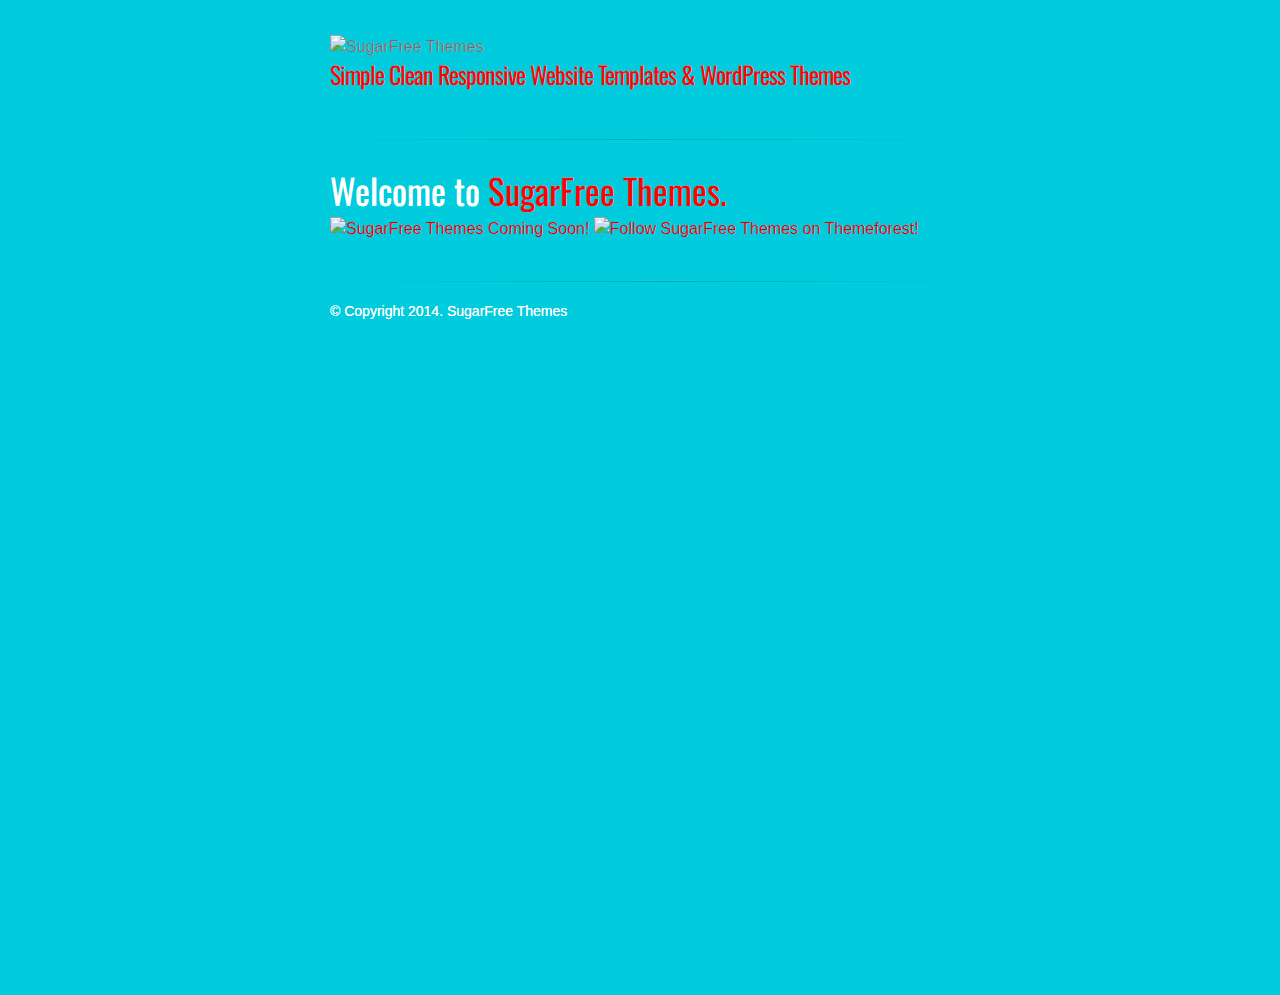
==== index.html @ d7a2fd0b "Update index.html" ====
<!DOCTYPE html>
<html>
  <head>
    <meta charset='utf-8'>
    <meta http-equiv="X-UA-Compatible" content="chrome=1">
    <link href='http://fonts.googleapis.com/css?family=Oswald:700' rel='stylesheet' type='text/css'>
    <link href='https://fonts.googleapis.com/css?family=Chivo:900' rel='stylesheet' type='text/css'>
    <link rel="stylesheet" type="text/css" href="stylesheets/stylesheet.css" media="screen" />
    <link rel="stylesheet" type="text/css" href="stylesheets/pygment_trac.css" media="screen" />
    <link rel="stylesheet" type="text/css" href="stylesheets/print.css" media="print" />
    <!--[if lt IE 9]>
    <script src="//html5shiv.googlecode.com/svn/trunk/html5.js"></script>
    <![endif]-->
    <link rel="shortcut icon" href="https://cloud.githubusercontent.com/assets/4143585/3349651/2ed37812-f971-11e3-8c92-13d877ee3c6d.png">
    <title>SugarFree Themes by Hatim Zuzzer</title>
  </head>

  <body>
    <div id="container">
      <div class="inner">

        <header>
          <img src="https://cloud.githubusercontent.com/assets/4143585/3349667/3b01a8b0-f972-11e3-8f32-6d5289880b62.png" alt="SugarFree Themes" />
          <h2 style="color:#FF0000; font-family:Oswald">Simple Clean Responsive Website Templates &amp; WordPress Themes</h2>
        </header>


        <hr>

        <section id="main_content">
          <a href="http://themeforest.net/user/sugarfreethemes" target="_blank"><h1 style="color:#FF0000; font-family:Oswald; font-size:35px"><span style="color:#FFFFFF;">Welcome to </span>SugarFree Themes.</h1></a>
<a href="http://themeforest.net/user/sugarfreethemes" target="_blank"><img src="https://cloud.githubusercontent.com/assets/4143585/3349686/27869a6a-f973-11e3-9f9b-e6df788e2074.png" alt="SugarFree Themes Coming Soon!" /></a>
<a href="http://themeforest.net/user/sugarfreethemes" target="_blank"><img src="https://cloud.githubusercontent.com/assets/4143585/3362728/c72539a6-fb0c-11e3-8e34-1715ee7b87fb.png" alt="Follow SugarFree Themes on Themeforest!" /></a>
</section>
 
        <footer>
         <span style="color:#FFFFFF;">
         © Copyright 2014. <a href="http://themeforest.net/user/sugarfreethemes" target="_blank">SugarFree Themes</a>
         </span>
       </footer>

                  <script type="text/javascript">
            var gaJsHost = (("https:" == document.location.protocol) ? "https://ssl." : "http://www.");
            document.write(unescape("%3Cscript src='" + gaJsHost + "google-analytics.com/ga.js' type='text/javascript'%3E%3C/script%3E"));
          </script>
          <script type="text/javascript">
            try {
              var pageTracker = _gat._getTracker("UA-52137979-1");
            pageTracker._trackPageview();
            } catch(err) {}
          </script>

      </div>
    </div>
  </body>
</html>
---- stylesheets/stylesheet.css ----
/* http://meyerweb.com/eric/tools/css/reset/ 
   v2.0 | 20110126
   License: none (public domain)
*/
html, body, div, span, applet, object, iframe,
h1, h2, h3, h4, h5, h6, p, blockquote, pre,
a, abbr, acronym, address, big, cite, code,
del, dfn, em, img, ins, kbd, q, s, samp,
small, strike, strong, sub, sup, tt, var,
b, u, i, center,
dl, dt, dd, ol, ul, li,
fieldset, form, label, legend,
table, caption, tbody, tfoot, thead, tr, th, td,
article, aside, canvas, details, embed, 
figure, figcaption, footer, header, hgroup, 
menu, nav, output, ruby, section, summary,
time, mark, audio, video {
	margin: 0;
	padding: 0;
	border: 0;
	font-size: 100%;
	font: inherit;
	vertical-align: baseline;
}
/* HTML5 display-role reset for older browsers */
article, aside, details, figcaption, figure, 
footer, header, hgroup, menu, nav, section {
	display: block;
}
body {
	line-height: 1;
}
ol, ul {
	list-style: none;
}
blockquote, q {
	quotes: none;
}
blockquote:before, blockquote:after,
q:before, q:after {
	content: '';
	content: none;
}
table {
	border-collapse: collapse;
	border-spacing: 0;
}

/* LAYOUT STYLES */
body {
  font-size: 1em;
  line-height: 1.5; 
  background: #e7e7e7 url(../images/body-bg.png) 0 0 repeat;
  font-family: 'Helvetica Neue', Helvetica, Arial, serif;
  text-shadow: 0 0px 0 rgba(255, 255, 255, 0.9);
  color: #6d6d6d;
}

a {
  color: #d5000d;
}
a:hover {
  color: #c5000c;
}

header {
  padding-top: 35px;
  padding-bottom: 25px;
}

header h1 {
  font-family: 'Chivo', 'Helvetica Neue', Helvetica, Arial, serif; font-weight: 900;
  letter-spacing: -1px;
  font-size: 48px;
  color: #303030;
  line-height: 1.2;
}

header h2 {
  letter-spacing: -1px;
  font-size: 24px;
  color: #aaa;
  font-weight: normal;
  line-height: 1.3;
}

#container {
  /*background: transparent url(../images/highlight-bg.jpg) 50% 0 no-repeat; */
  background:#0CD;
  min-height: 995px;
}

.inner {
  width: 620px;
  margin: 0 auto;
}

#container .inner img {
  max-width: 100%;
}

#downloads {
  margin-bottom: 40px;
}

a.button {
  -moz-border-radius: 30px;
  -webkit-border-radius: 30px;                     
  border-radius: 30px;
  border-top: solid 1px #cbcbcb;
  border-left: solid 1px #b7b7b7;
  border-right: solid 1px #b7b7b7;
  border-bottom: solid 1px #b3b3b3;
  color: #303030;
  line-height: 25px;
  font-weight: bold;
  font-size: 15px;
  padding: 12px 8px 12px 8px;
  display: block;
  float: left;
  width: 179px;
  margin-right: 14px;  
  background: #fdfdfd; /* Old browsers */
  background: -moz-linear-gradient(top,  #fdfdfd 0%, #f2f2f2 100%); /* FF3.6+ */
  background: -webkit-gradient(linear, left top, left bottom, color-stop(0%,#fdfdfd), color-stop(100%,#f2f2f2)); /* Chrome,Safari4+ */
  background: -webkit-linear-gradient(top,  #fdfdfd 0%,#f2f2f2 100%); /* Chrome10+,Safari5.1+ */
  background: -o-linear-gradient(top,  #fdfdfd 0%,#f2f2f2 100%); /* Opera 11.10+ */
  background: -ms-linear-gradient(top,  #fdfdfd 0%,#f2f2f2 100%); /* IE10+ */
  background: linear-gradient(top,  #fdfdfd 0%,#f2f2f2 100%); /* W3C */
  filter: progid:DXImageTransform.Microsoft.gradient( startColorstr='#fdfdfd', endColorstr='#f2f2f2',GradientType=0 ); /* IE6-9 */
  -webkit-box-shadow: 10px 10px 5px #888;
  -moz-box-shadow: 10px 10px 5px #888;
  box-shadow: 0px 1px 5px #e8e8e8;
}
a.button:hover {
  border-top: solid 1px #b7b7b7;
  border-left: solid 1px #b3b3b3;
  border-right: solid 1px #b3b3b3;
  border-bottom: solid 1px #b3b3b3;
  background: #fafafa; /* Old browsers */
  background: -moz-linear-gradient(top,  #fdfdfd 0%, #f6f6f6 100%); /* FF3.6+ */
  background: -webkit-gradient(linear, left top, left bottom, color-stop(0%,#fdfdfd), color-stop(100%,#f6f6f6)); /* Chrome,Safari4+ */
  background: -webkit-linear-gradient(top,  #fdfdfd 0%,#f6f6f6 100%); /* Chrome10+,Safari5.1+ */
  background: -o-linear-gradient(top,  #fdfdfd 0%,#f6f6f6 100%); /* Opera 11.10+ */
  background: -ms-linear-gradient(top,  #fdfdfd 0%,#f6f6f6 100%); /* IE10+ */
  background: linear-gradient(top,  #fdfdfd 0%,#f6f6f6, 100%); /* W3C */
  filter: progid:DXImageTransform.Microsoft.gradient( startColorstr='#fdfdfd', endColorstr='#f6f6f6',GradientType=0 ); /* IE6-9 */
}

a.button span {
  padding-left: 50px;
  display: block;
  height: 23px;
}

#download-zip span {
  background: transparent url(../images/zip-icon.png) 12px 50% no-repeat;
}
#download-tar-gz span {
  background: transparent url(../images/tar-gz-icon.png) 12px 50% no-repeat;
}
#view-on-github span {
  background: transparent url(../images/octocat-icon.png) 12px 50% no-repeat;
}
#view-on-github {
  margin-right: 0;
}

code, pre {
  font-family: Monaco, "Bitstream Vera Sans Mono", "Lucida Console", Terminal;
  color: #222;
  margin-bottom: 30px;
  font-size: 14px;
}

code {
  background-color: #f2f2f2;
  border: solid 1px #ddd;
  padding: 0 3px;
}

pre {
  padding: 20px;
  background: #303030;
  color: #f2f2f2;
  text-shadow: none;
  overflow: auto;
}
pre code {
  color: #f2f2f2;
  background-color: #303030;
  border: none;
  padding: 0;
}

ul, ol, dl {
  margin-bottom: 20px;
}


/* COMMON STYLES */

hr {
  height: 1px;
  line-height: 1px;
  margin-top: 1em;
  padding-bottom: 1em;
  border: none;
  background: transparent url('../images/hr.png') 50% 0 no-repeat;
}

strong {
  font-weight: bold;
}

em {
  font-style: italic;
}

table {
  width: 100%;
  border: 1px solid #ebebeb;
}

th {
  font-weight: 500;
}

td {
  border: 1px solid #ebebeb;
  text-align: center; 
  font-weight: 300;
}

form {
  background: #f2f2f2;
  padding: 20px;
  
}


/* GENERAL ELEMENT TYPE STYLES */

h1 {
  font-size: 32px;
} 

h2 {
  font-size: 22px;
  font-weight: bold;
  color: #303030;
  margin-bottom: 8px;
} 

h3 {
  color: #d5000d;
  font-size: 18px;
  font-weight: bold;
  margin-bottom: 8px;
} 
 
h4 {
  font-size: 16px;
  color: #303030;
  font-weight: bold;
} 

h5 {
  font-size: 1em;
  color: #303030;
} 

h6 {
  font-size: .8em;
  color: #303030;
} 

p {
  font-weight: 300;
  margin-bottom: 20px;
}
 
a {
  text-decoration: none;
}

p a {
  font-weight: 400;
}

blockquote {
  font-size: 1.6em;
  border-left: 10px solid #e9e9e9;
  margin-bottom: 20px;
  padding: 0 0 0 30px;
}

ul li {
  list-style: disc inside;
  padding-left: 20px;
}

ol li {
  list-style: decimal inside;
  padding-left: 3px;
}

dl dt {
  color: #303030;
}

footer {
  background: transparent url('../images/hr.png') 0 0 no-repeat;
  margin-top: 40px;
  padding-top: 20px;
  padding-bottom: 30px;
  font-size: 14px;
  color: #aaa;
  font-family:Arial;
}

footer a {
  color: #FFF;
}
footer a:hover {
  color: #F00;
}

/* MISC */
.clearfix:after {
  clear: both;
  content: '.';
  display: block;
  visibility: hidden;
  height: 0;
}

.clearfix {display: inline-block;}
* html .clearfix {height: 1%;}
.clearfix {display: block;}

/* #Media Queries
================================================== */

/* Smaller than standard 960 (devices and browsers) */
@media only screen and (max-width: 959px) {}

/* Tablet Portrait size to standard 960 (devices and browsers) */
@media only screen and (min-width: 768px) and (max-width: 959px) {}

/* All Mobile Sizes (devices and browser) */
@media only screen and (max-width: 767px) {
  header {
    padding-top: 10px;
    padding-bottom: 10px;
  }
  #downloads {
    margin-bottom: 25px;
  }
  #download-zip, #download-tar-gz {
    display: none;
  }
  .inner {
    width: 94%;
    margin: 0 auto;
  }
}

/* Mobile Landscape Size to Tablet Portrait (devices and browsers) */
@media only screen and (min-width: 480px) and (max-width: 767px) {}

/* Mobile Portrait Size to Mobile Landscape Size (devices and browsers) */
@media only screen and (max-width: 479px) {}
---- stylesheets/pygment_trac.css ----
.highlight  { background: #ffffff; }
.highlight .c { color: #999988; font-style: italic } /* Comment */
.highlight .err { color: #a61717; background-color: #e3d2d2 } /* Error */
.highlight .k { font-weight: bold } /* Keyword */
.highlight .o { font-weight: bold } /* Operator */
.highlight .cm { color: #999988; font-style: italic } /* Comment.Multiline */
.highlight .cp { color: #999999; font-weight: bold } /* Comment.Preproc */
.highlight .c1 { color: #999988; font-style: italic } /* Comment.Single */
.highlight .cs { color: #999999; font-weight: bold; font-style: italic } /* Comment.Special */
.highlight .gd { color: #000000; background-color: #ffdddd } /* Generic.Deleted */
.highlight .gd .x { color: #000000; background-color: #ffaaaa } /* Generic.Deleted.Specific */
.highlight .ge { font-style: italic } /* Generic.Emph */
.highlight .gr { color: #aa0000 } /* Generic.Error */
.highlight .gh { color: #999999 } /* Generic.Heading */
.highlight .gi { color: #000000; background-color: #ddffdd } /* Generic.Inserted */
.highlight .gi .x { color: #000000; background-color: #aaffaa } /* Generic.Inserted.Specific */
.highlight .go { color: #888888 } /* Generic.Output */
.highlight .gp { color: #555555 } /* Generic.Prompt */
.highlight .gs { font-weight: bold } /* Generic.Strong */
.highlight .gu { color: #800080; font-weight: bold; } /* Generic.Subheading */
.highlight .gt { color: #aa0000 } /* Generic.Traceback */
.highlight .kc { font-weight: bold } /* Keyword.Constant */
.highlight .kd { font-weight: bold } /* Keyword.Declaration */
.highlight .kn { font-weight: bold } /* Keyword.Namespace */
.highlight .kp { font-weight: bold } /* Keyword.Pseudo */
.highlight .kr { font-weight: bold } /* Keyword.Reserved */
.highlight .kt { color: #445588; font-weight: bold } /* Keyword.Type */
.highlight .m { color: #009999 } /* Literal.Number */
.highlight .s { color: #d14 } /* Literal.String */
.highlight .na { color: #008080 } /* Name.Attribute */
.highlight .nb { color: #0086B3 } /* Name.Builtin */
.highlight .nc { color: #445588; font-weight: bold } /* Name.Class */
.highlight .no { color: #008080 } /* Name.Constant */
.highlight .ni { color: #800080 } /* Name.Entity */
.highlight .ne { color: #990000; font-weight: bold } /* Name.Exception */
.highlight .nf { color: #990000; font-weight: bold } /* Name.Function */
.highlight .nn { color: #555555 } /* Name.Namespace */
.highlight .nt { color: #000080 } /* Name.Tag */
.highlight .nv { color: #008080 } /* Name.Variable */
.highlight .ow { font-weight: bold } /* Operator.Word */
.highlight .w { color: #bbbbbb } /* Text.Whitespace */
.highlight .mf { color: #009999 } /* Literal.Number.Float */
.highlight .mh { color: #009999 } /* Literal.Number.Hex */
.highlight .mi { color: #009999 } /* Literal.Number.Integer */
.highlight .mo { color: #009999 } /* Literal.Number.Oct */
.highlight .sb { color: #d14 } /* Literal.String.Backtick */
.highlight .sc { color: #d14 } /* Literal.String.Char */
.highlight .sd { color: #d14 } /* Literal.String.Doc */
.highlight .s2 { color: #d14 } /* Literal.String.Double */
.highlight .se { color: #d14 } /* Literal.String.Escape */
.highlight .sh { color: #d14 } /* Literal.String.Heredoc */
.highlight .si { color: #d14 } /* Literal.String.Interpol */
.highlight .sx { color: #d14 } /* Literal.String.Other */
.highlight .sr { color: #009926 } /* Literal.String.Regex */
.highlight .s1 { color: #d14 } /* Literal.String.Single */
.highlight .ss { color: #990073 } /* Literal.String.Symbol */
.highlight .bp { color: #999999 } /* Name.Builtin.Pseudo */
.highlight .vc { color: #008080 } /* Name.Variable.Class */
.highlight .vg { color: #008080 } /* Name.Variable.Global */
.highlight .vi { color: #008080 } /* Name.Variable.Instance */
.highlight .il { color: #009999 } /* Literal.Number.Integer.Long */

.type-csharp .highlight .k { color: #0000FF }
.type-csharp .highlight .kt { color: #0000FF }
.type-csharp .highlight .nf { color: #000000; font-weight: normal }
.type-csharp .highlight .nc { color: #2B91AF }
.type-csharp .highlight .nn { color: #000000 }
.type-csharp .highlight .s { color: #A31515 }
.type-csharp .highlight .sc { color: #A31515 }
---- stylesheets/print.css ----
html, body, div, span, applet, object, iframe,
h1, h2, h3, h4, h5, h6, p, blockquote, pre,
a, abbr, acronym, address, big, cite, code,
del, dfn, em, img, ins, kbd, q, s, samp,
small, strike, strong, sub, sup, tt, var,
b, u, i, center,
dl, dt, dd, ol, ul, li,
fieldset, form, label, legend,
table, caption, tbody, tfoot, thead, tr, th, td,
article, aside, canvas, details, embed, 
figure, figcaption, footer, header, hgroup, 
menu, nav, output, ruby, section, summary,
time, mark, audio, video {
  margin: 0;
  padding: 0;
  border: 0;
  font-size: 100%;
  font: inherit;
  vertical-align: baseline;
}
/* HTML5 display-role reset for older browsers */
article, aside, details, figcaption, figure, 
footer, header, hgroup, menu, nav, section {
  display: block;
}
body {
  line-height: 1;
}
ol, ul {
  list-style: none;
}
blockquote, q {
  quotes: none;
}
blockquote:before, blockquote:after,
q:before, q:after {
  content: '';
  content: none;
}
table {
  border-collapse: collapse;
  border-spacing: 0;
}
body {
  font-size: 13px;
  line-height: 1.5; 
  font-family: 'Helvetica Neue', Helvetica, Arial, serif;
  color: #000;
}

a {
  color: #d5000d;
  font-weight: bold;
}

header {
  padding-top: 35px;
  padding-bottom: 10px;
}

header h1 {
  font-weight: bold;
  letter-spacing: -1px;
  font-size: 48px;
  color: #303030;
  line-height: 1.2;
}

header h2 {
  letter-spacing: -1px;
  font-size: 24px;
  color: #aaa;
  font-weight: normal;
  line-height: 1.3;
}
#downloads {
  display: none;
}
#main_content {
  padding-top: 20px;
}

code, pre {
  font-family: Monaco, "Bitstream Vera Sans Mono", "Lucida Console", Terminal;
  color: #222;
  margin-bottom: 30px;
  font-size: 12px;
}

code {
  padding: 0 3px;
}

pre {
  border: solid 1px #ddd;
  padding: 20px;
  overflow: auto;
}
pre code {
  padding: 0;
}

ul, ol, dl {
  margin-bottom: 20px;
}


/* COMMON STYLES */

table {
  width: 100%;
  border: 1px solid #ebebeb;
}

th {
  font-weight: 500;
}

td {
  border: 1px solid #ebebeb;
  text-align: center; 
  font-weight: 300;
}

form {
  background: #f2f2f2;
  padding: 20px;
  
}


/* GENERAL ELEMENT TYPE STYLES */

h1 {
  font-size: 2.8em;
} 

h2 {
  font-size: 22px;
  font-weight: bold;
  color: #303030;
  margin-bottom: 8px;
} 

h3 {
  color: #d5000d;
  font-size: 18px;
  font-weight: bold;
  margin-bottom: 8px;
} 
 
h4 {
  font-size: 16px;
  color: #303030;
  font-weight: bold;
} 

h5 {
  font-size: 1em;
  color: #303030;
} 

h6 {
  font-size: .8em;
  color: #303030;
} 

p {
  font-weight: 300;
  margin-bottom: 20px;
}
 
a {
  text-decoration: none;
}

p a {
  font-weight: 400;
}

blockquote {
  font-size: 1.6em;
  border-left: 10px solid #e9e9e9;
  margin-bottom: 20px;
  padding: 0 0 0 30px;
}

ul li {
  list-style: disc inside;
  padding-left: 20px;
}

ol li {
  list-style: decimal inside;
  padding-left: 3px;
}

dl dd {
  font-style: italic;
  font-weight: 100;
}

footer {
  margin-top: 40px;
  padding-top: 20px;
  padding-bottom: 30px;
  font-size: 13px;
  color: #aaa;
}

footer a {
  color: #666;
}

/* MISC */
.clearfix:after {
  clear: both;
  content: '.';
  display: block;
  visibility: hidden;
  height: 0;
}

.clearfix {display: inline-block;}
* html .clearfix {height: 1%;}
.clearfix {display: block;}
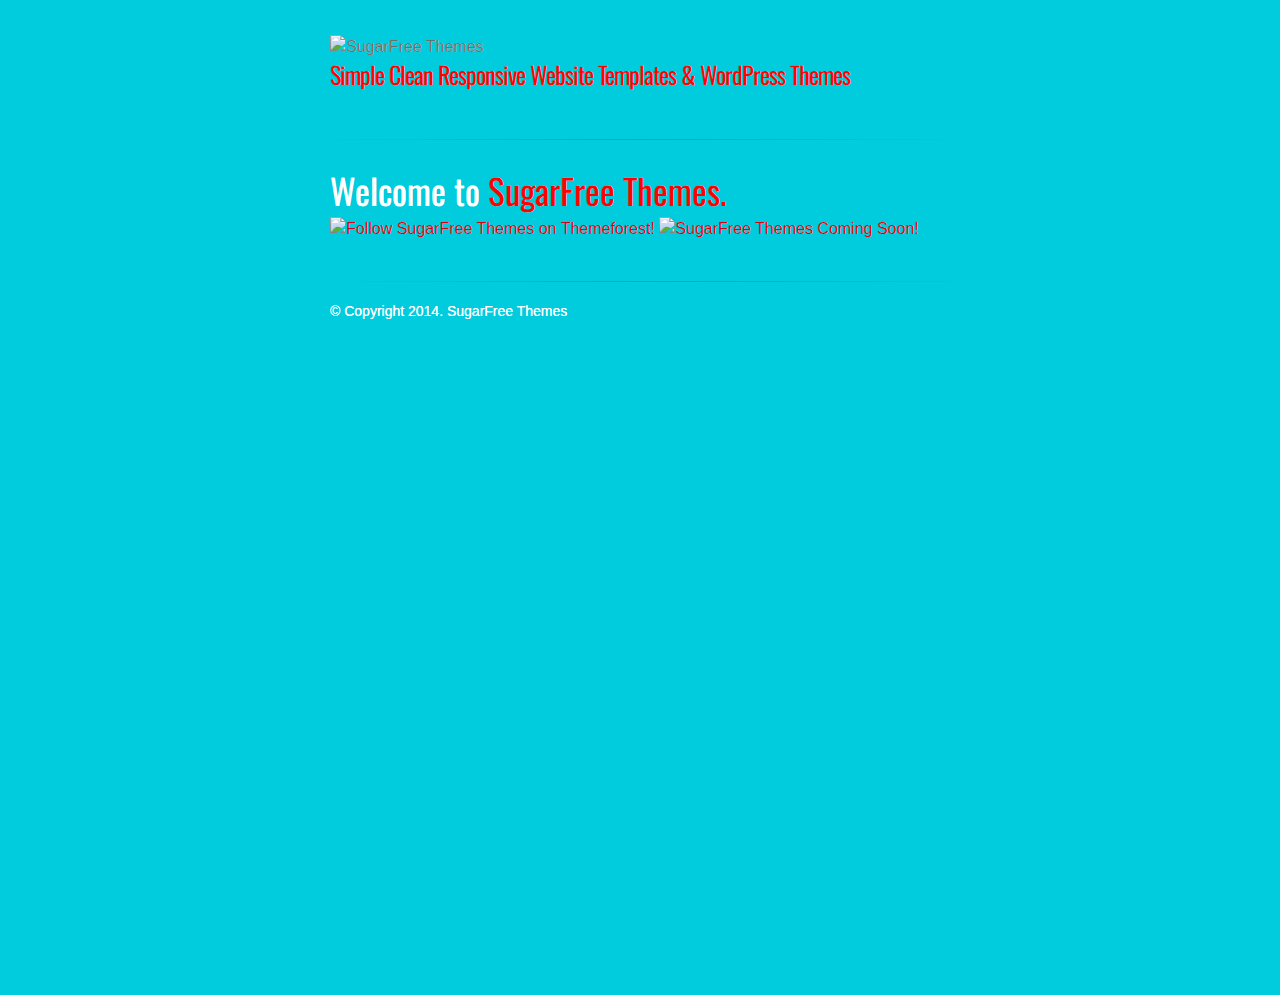
==== commit 866fe2ee: "Update index.html" ====
--- a/index.html
+++ b/index.html
@@ -29,9 +29,9 @@
 
         <section id="main_content">
           <a href="http://themeforest.net/user/sugarfreethemes" target="_blank"><h1 style="color:#FF0000; font-family:Oswald; font-size:35px"><span style="color:#FFFFFF;">Welcome to </span>SugarFree Themes.</h1></a>
-<a href="http://themeforest.net/user/sugarfreethemes" target="_blank"><img src="https://cloud.githubusercontent.com/assets/4143585/3349686/27869a6a-f973-11e3-9f9b-e6df788e2074.png" alt="SugarFree Themes Coming Soon!" /></a>
-<a href="http://themeforest.net/user/sugarfreethemes" target="_blank"><img src="https://cloud.githubusercontent.com/assets/4143585/3362728/c72539a6-fb0c-11e3-8e34-1715ee7b87fb.png" alt="Follow SugarFree Themes on Themeforest!" /></a>
-</section>
+          <a href="http://themeforest.net/user/sugarfreethemes" target="_blank"><img src="https://cloud.githubusercontent.com/assets/4143585/3368658/b6d527bc-fb77-11e3-8e03-13e696a284e2.png" alt="Follow SugarFree Themes on Themeforest!" /></a>
+          <a href="http://themeforest.net/user/sugarfreethemes" target="_blank"><img src="https://cloud.githubusercontent.com/assets/4143585/3349686/27869a6a-f973-11e3-9f9b-e6df788e2074.png" alt="SugarFree Themes Coming Soon!" /></a>
+        </section>
  
         <footer>
          <span style="color:#FFFFFF;">
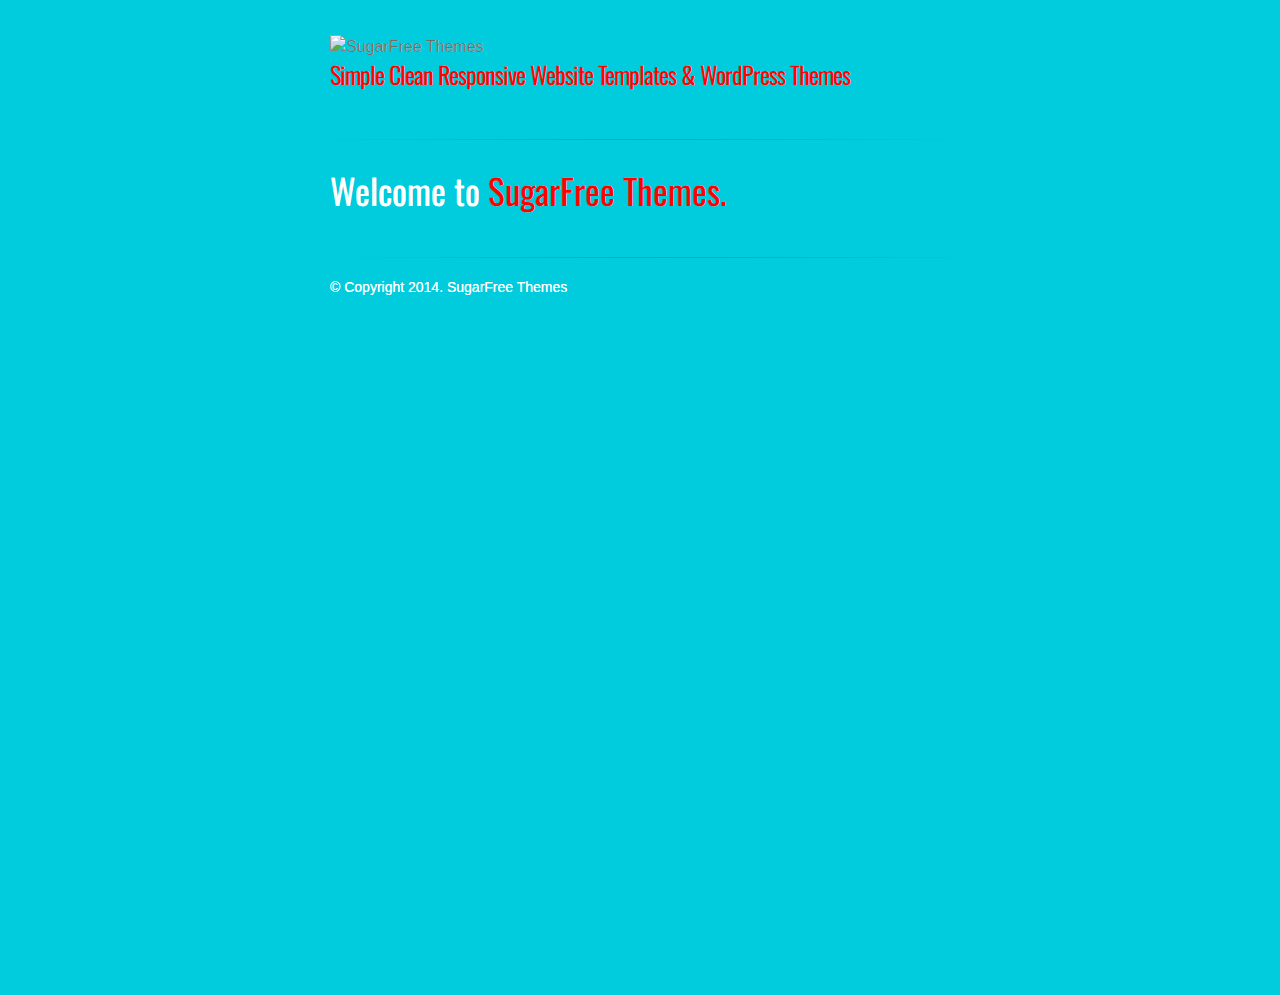
==== commit 4c89bce6: "Update index.html" ====
--- a/index.html
+++ b/index.html
@@ -29,9 +29,7 @@
 
         <section id="main_content">
           <a href="http://themeforest.net/user/sugarfreethemes" target="_blank"><h1 style="color:#FF0000; font-family:Oswald; font-size:35px"><span style="color:#FFFFFF;">Welcome to </span>SugarFree Themes.</h1></a>
-          <a href="http://themeforest.net/user/sugarfreethemes" target="_blank"><img src="https://cloud.githubusercontent.com/assets/4143585/3368658/b6d527bc-fb77-11e3-8e03-13e696a284e2.png" alt="Follow SugarFree Themes on Themeforest!" /></a>
-          <a href="http://themeforest.net/user/sugarfreethemes" target="_blank"><img src="https://cloud.githubusercontent.com/assets/4143585/3349686/27869a6a-f973-11e3-9f9b-e6df788e2074.png" alt="SugarFree Themes Coming Soon!" /></a>
-        </section>
+          </section>
  
         <footer>
          <span style="color:#FFFFFF;">
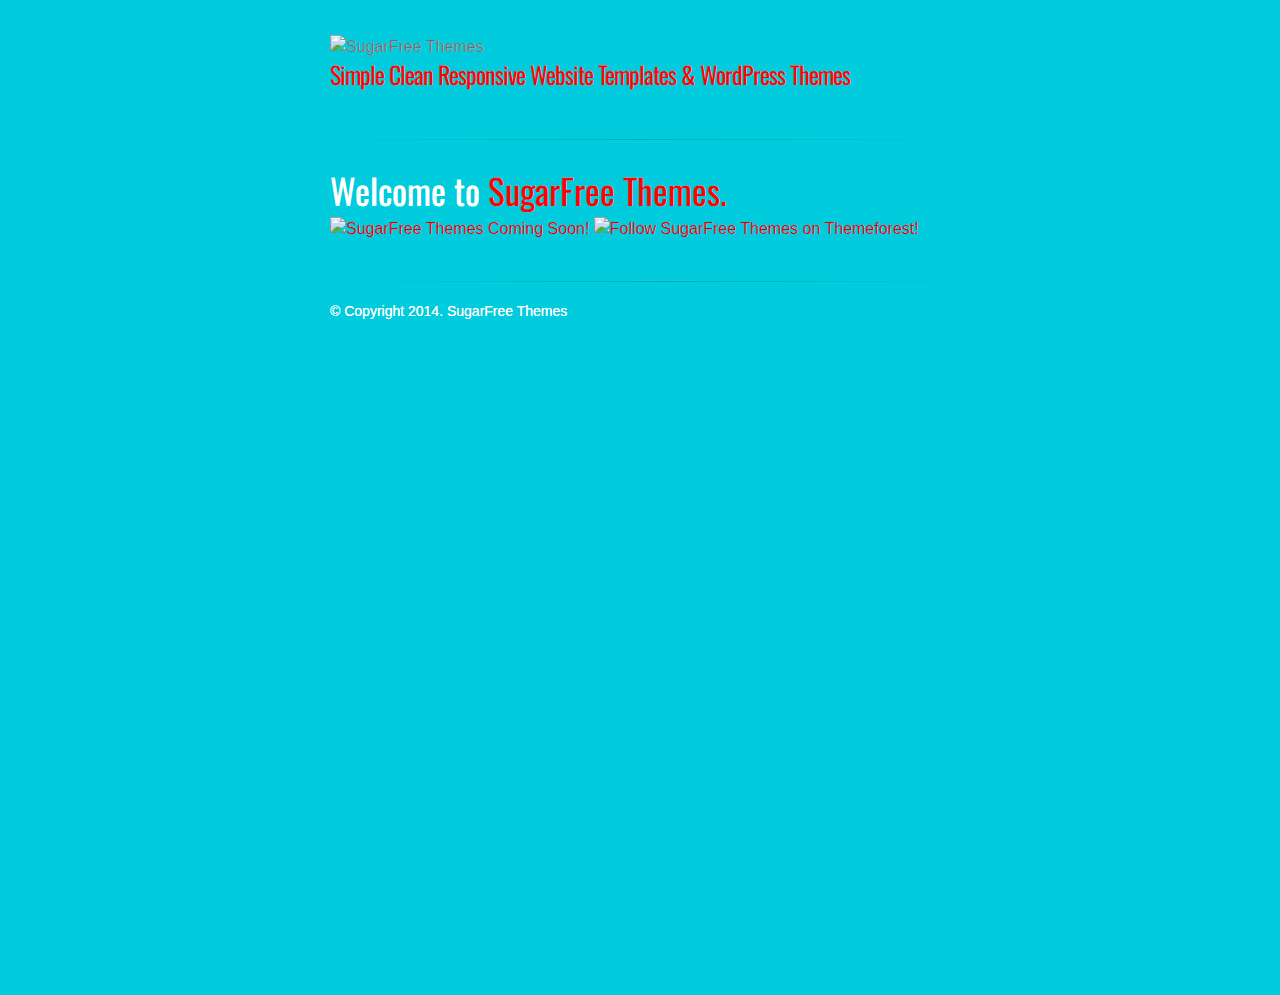
==== commit ade8cd60: "Update index.html" ====
--- a/index.html
+++ b/index.html
@@ -29,7 +29,9 @@
 
         <section id="main_content">
           <a href="http://themeforest.net/user/sugarfreethemes" target="_blank"><h1 style="color:#FF0000; font-family:Oswald; font-size:35px"><span style="color:#FFFFFF;">Welcome to </span>SugarFree Themes.</h1></a>
-          </section>
+          <a href="http://themeforest.net/user/sugarfreethemes" target="_blank"><img src="https://cloud.githubusercontent.com/assets/4143585/3349686/27869a6a-f973-11e3-9f9b-e6df788e2074.png" alt="SugarFree Themes Coming Soon!" /></a>
+          <a href="http://themeforest.net/user/sugarfreethemes" target="_blank"><img src="https://cloud.githubusercontent.com/assets/4143585/3368658/b6d527bc-fb77-11e3-8e03-13e696a284e2.png" alt="Follow SugarFree Themes on Themeforest!" /></a>
+        </section>
  
         <footer>
          <span style="color:#FFFFFF;">
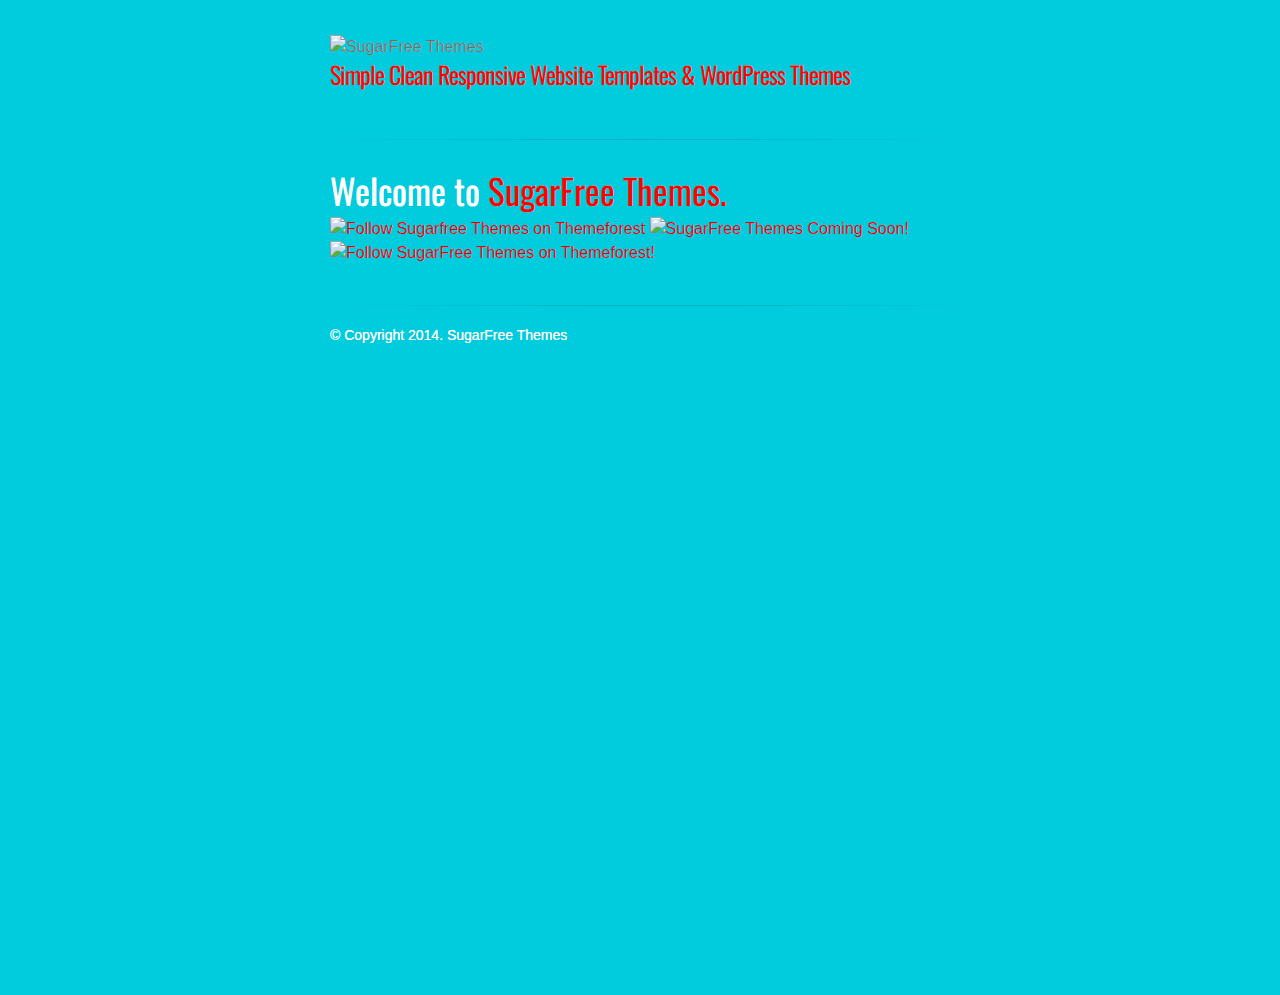
==== commit 01233a89: "Update index.html" ====
--- a/index.html
+++ b/index.html
@@ -11,7 +11,7 @@
     <!--[if lt IE 9]>
     <script src="//html5shiv.googlecode.com/svn/trunk/html5.js"></script>
     <![endif]-->
-    <link rel="shortcut icon" href="https://cloud.githubusercontent.com/assets/4143585/3349651/2ed37812-f971-11e3-8c92-13d877ee3c6d.png">
+    <link rel="shortcut icon" href="https://cloud.githubusercontent.com/assets/4143585/3369439/4cc72028-fb81-11e3-9970-cc738470c38d.png">
     <title>SugarFree Themes by Hatim Zuzzer</title>
   </head>
 
@@ -29,6 +29,8 @@
 
         <section id="main_content">
           <a href="http://themeforest.net/user/sugarfreethemes" target="_blank"><h1 style="color:#FF0000; font-family:Oswald; font-size:35px"><span style="color:#FFFFFF;">Welcome to </span>SugarFree Themes.</h1></a>
+          <a href="http://themeforest.net/user/sugarfreethemes" target="_blank"><img src="https://cloud.githubusercontent.com/assets/4143585/3368658/b6d527bc-fb77-11e3-8e03-13e696a284e2.png" alt="Follow Sugarfree Themes on Themeforest" /></a>
+          
           <a href="http://themeforest.net/user/sugarfreethemes" target="_blank"><img src="https://cloud.githubusercontent.com/assets/4143585/3349686/27869a6a-f973-11e3-9f9b-e6df788e2074.png" alt="SugarFree Themes Coming Soon!" /></a>
           <a href="http://themeforest.net/user/sugarfreethemes" target="_blank"><img src="https://cloud.githubusercontent.com/assets/4143585/3368658/b6d527bc-fb77-11e3-8e03-13e696a284e2.png" alt="Follow SugarFree Themes on Themeforest!" /></a>
         </section>
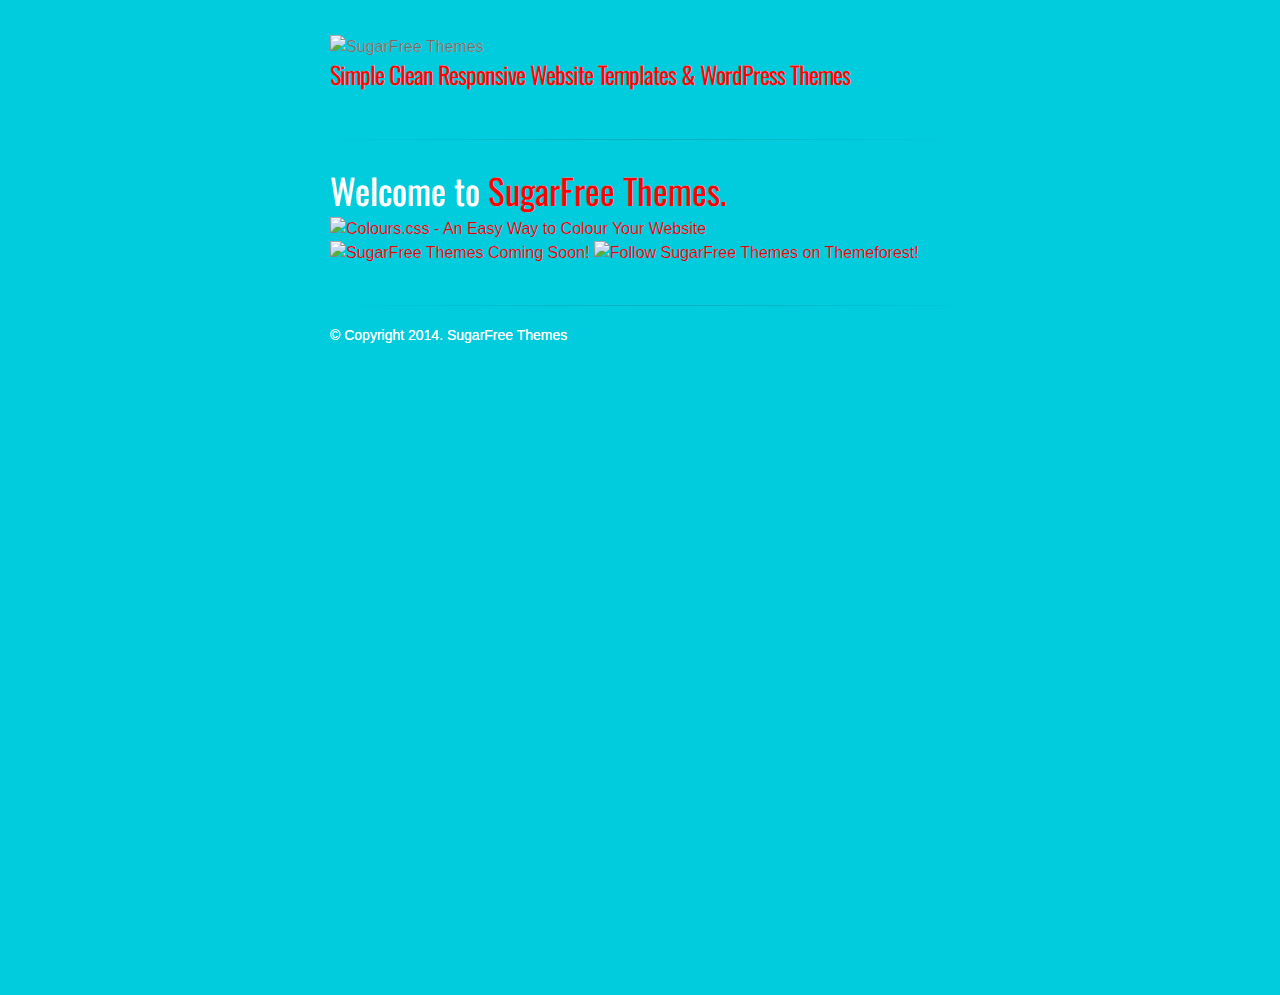
==== commit 4e46ea5a: "Update index.html" ====
--- a/index.html
+++ b/index.html
@@ -29,8 +29,7 @@
 
         <section id="main_content">
           <a href="http://themeforest.net/user/sugarfreethemes" target="_blank"><h1 style="color:#FF0000; font-family:Oswald; font-size:35px"><span style="color:#FFFFFF;">Welcome to </span>SugarFree Themes.</h1></a>
-          <a href="http://themeforest.net/user/sugarfreethemes" target="_blank"><img src="https://cloud.githubusercontent.com/assets/4143585/3368658/b6d527bc-fb77-11e3-8e03-13e696a284e2.png" alt="Follow Sugarfree Themes on Themeforest" /></a>
-          
+          <a href="http://sugarfreethemes.github.io/colours/" target="_blank"><img src="https://cloud.githubusercontent.com/assets/4143585/3390316/b42d90ae-fc9d-11e3-9897-cbc47e3b51ab.png" alt="Colours.css - An Easy Way to Colour Your Website" /></a>
           <a href="http://themeforest.net/user/sugarfreethemes" target="_blank"><img src="https://cloud.githubusercontent.com/assets/4143585/3349686/27869a6a-f973-11e3-9f9b-e6df788e2074.png" alt="SugarFree Themes Coming Soon!" /></a>
           <a href="http://themeforest.net/user/sugarfreethemes" target="_blank"><img src="https://cloud.githubusercontent.com/assets/4143585/3368658/b6d527bc-fb77-11e3-8e03-13e696a284e2.png" alt="Follow SugarFree Themes on Themeforest!" /></a>
         </section>
